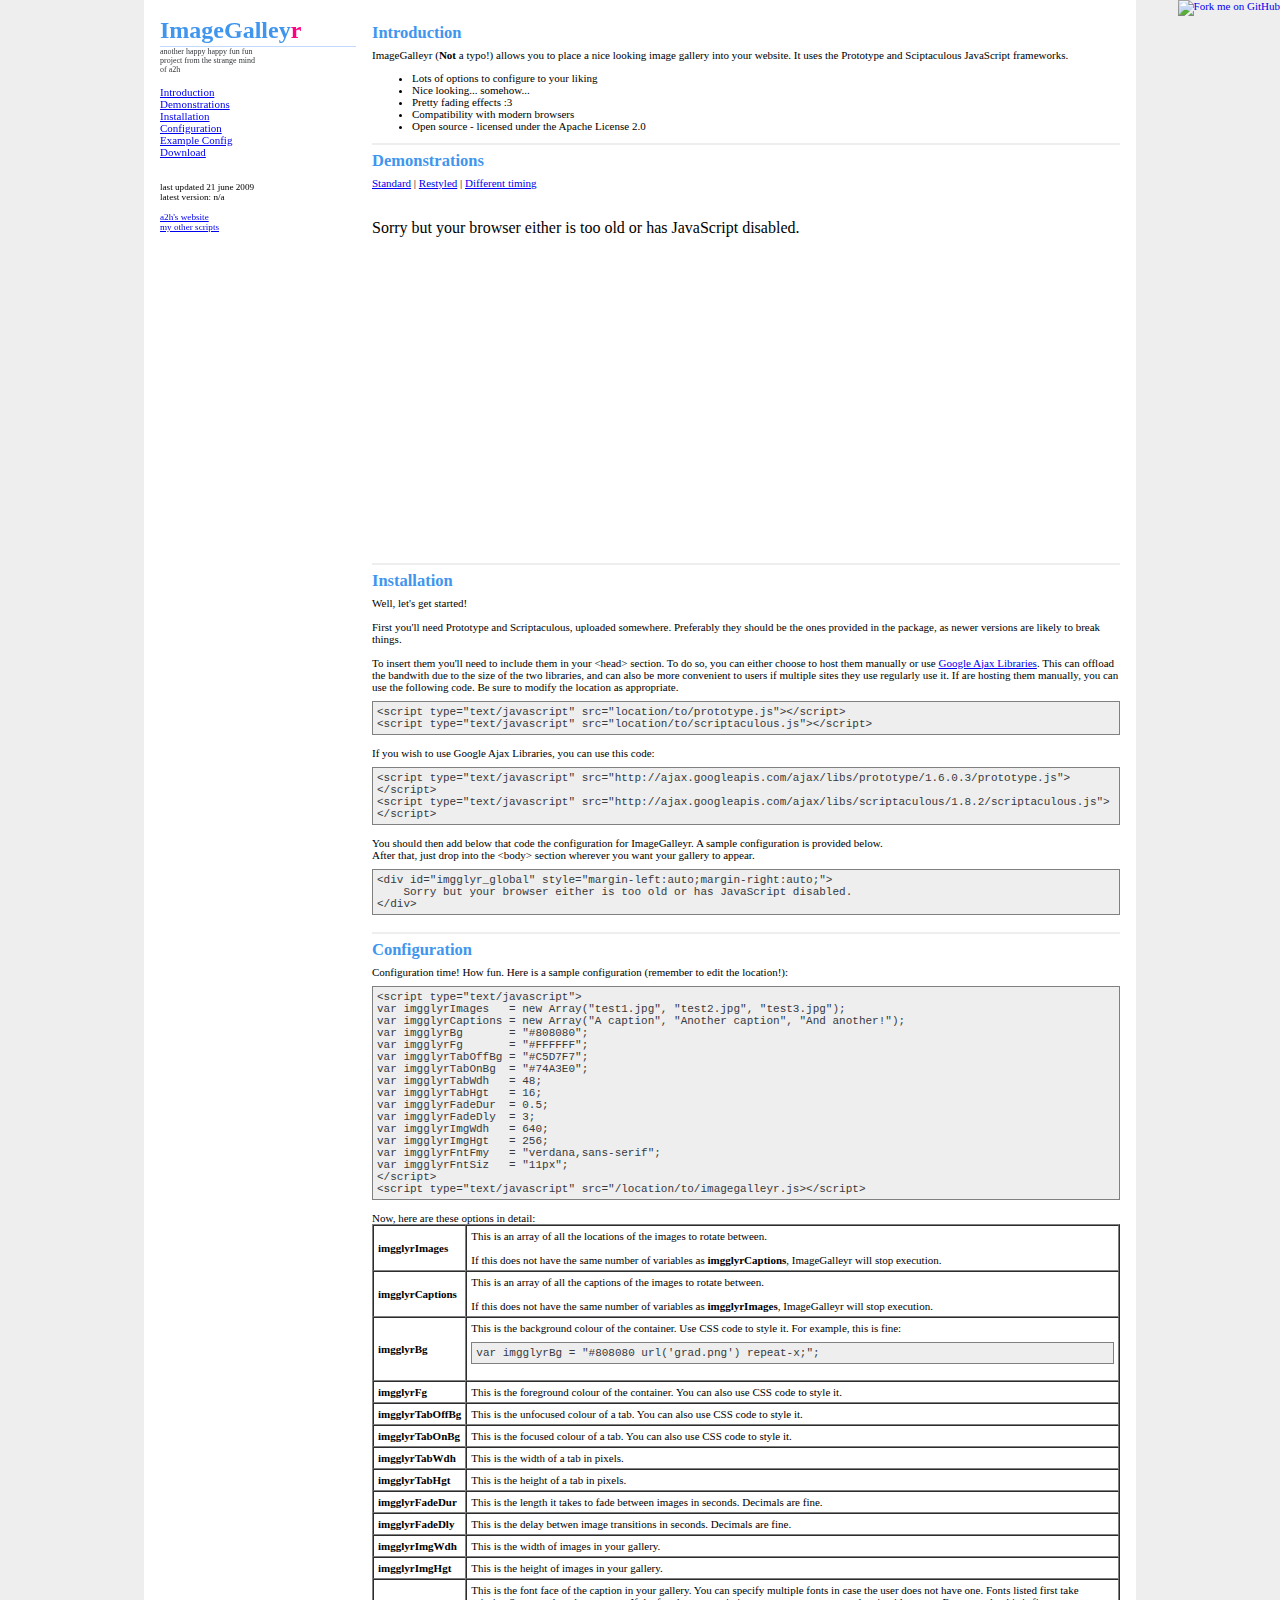
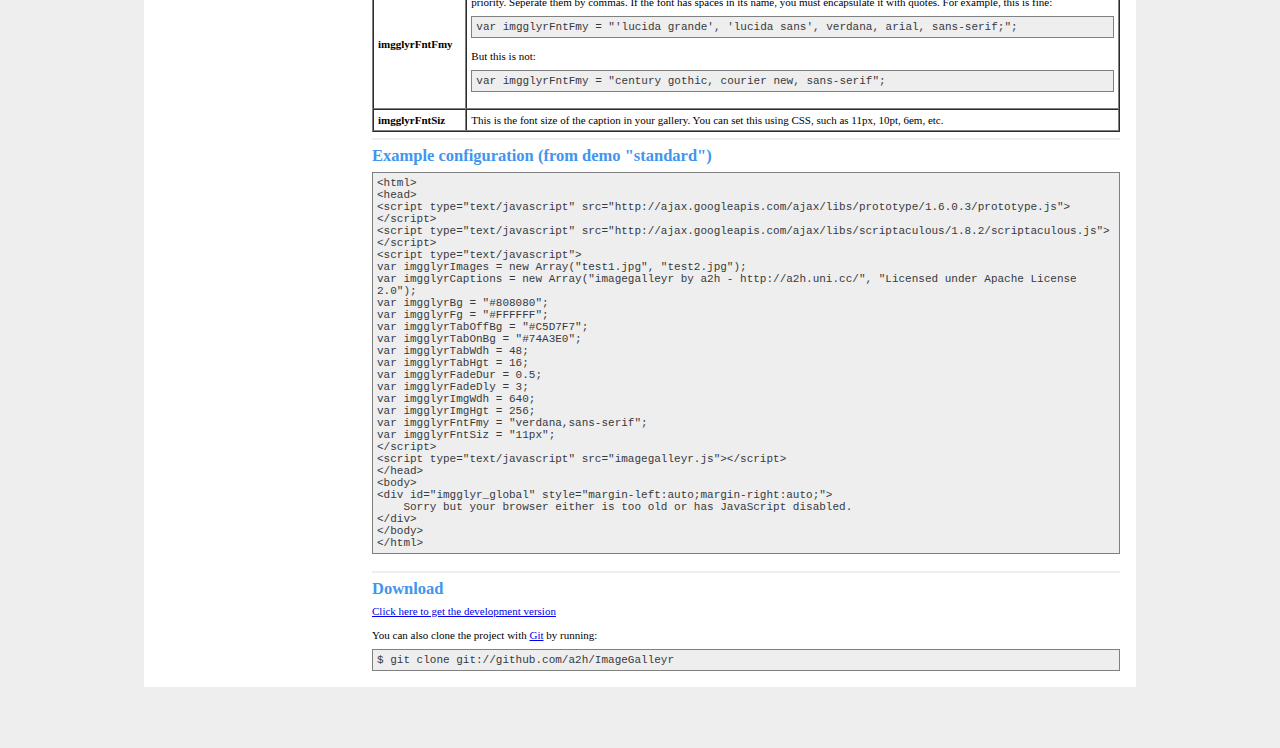
==== index.html @ a333cdb6 "test" ====
<!DOCTYPE html PUBLIC "-//W3C//DTD XHTML 1.0 Transitional//EN" "http://www.w3.org/TR/xhtml1/DTD/xhtml1-transitional.dtd">
<html>
	<head>
		<title>ImageGalleyr - It's not a typo.</title>
		<meta name="title" content="ImageGalleyr - It's not a typo." />
		<meta name="subject" content="javascript, ajax, prototype, scriptaculous, image gallery" />
		<meta name="keywords" content="javascript, ajax, prototype, scriptaculous, image, gallery, image gallery, fade" />
		<meta name="description" content="A nice, simple gallery script using Prototype and Scriptaculous." />

		<link rel="stylesheet" type="text/css" href="style.css" />
		
		<script type="text/javascript" src="http://ajax.googleapis.com/ajax/libs/prototype/1.6.0.3/prototype.js"></script>
		<script type="text/javascript" src="http://ajax.googleapis.com/ajax/libs/scriptaculous/1.8.2/scriptaculous.js"></script>
		
		<script type="text/javascript">
			function demo1()
			{
				$("demoframe1").setStyle({ "display" : "block" });
				$("demoframe2").setStyle({ "display" : "none" });
				$("demoframe3").setStyle({ "display" : "none" });
			}
			function demo2()
			{
				$("demoframe1").setStyle({ "display" : "none" });
				$("demoframe2").setStyle({ "display" : "block" });
				$("demoframe3").setStyle({ "display" : "none" });
			}
			function demo3()
			{
				$("demoframe1").setStyle({ "display" : "none" });
				$("demoframe2").setStyle({ "display" : "none" });
				$("demoframe3").setStyle({ "display" : "block" });
			}
		</script>
	</head>
	
	<body>
		<a href="http://github.com/a2h/ImageGalleyr">
			<img style="position: absolute; top: 0; right: 0; border: 0;" src="http://s3.amazonaws.com/github/ribbons/forkme_right_darkblue_121621.png" alt="Fork me on GitHub" />
		</a>
	
		<div id="global_wrapper">
			<div id="left_wrapper">
				<div id="title_container">
					<span style="color:#4096EE;">ImageGalley</span><span style="color:#FF0084;">r</span>
				</div>
				<div id="subtitle">
					another happy happy fun fun project from the strange mind of a2h
				</div><br />
				<div id="menu_wrapper">
					<a href="javascript:void(0)" onclick="new Effect.ScrollTo('pg_intro')">Introduction</a><br />
					<a href="javascript:void(0)" onclick="new Effect.ScrollTo('pg_demo')">Demonstrations</a><br />
					<a href="javascript:void(0)" onclick="new Effect.ScrollTo('pg_install')">Installation</a><br />
					<a href="javascript:void(0)" onclick="new Effect.ScrollTo('pg_cfg')">Configuration</a><br />
					<a href="javascript:void(0)" onclick="new Effect.ScrollTo('pg_egcfg')">Example Config</a><br />
					<a href="javascript:void(0)" onclick="new Effect.ScrollTo('pg_dl')">Download</a><br />
				</div><br />
				<br />
				<small>last updated 21 june 2009<br />
				latest version: n/a<br />
				<br />
				<a href="http://a2h.uni.cc/">a2h's website</a><br />
				<a href="../<?php echo $randstr; ?>">my other scripts</a></small>
			</div>
			<div id="right_wrapper">
				<div id="pg_intro"></div>				
				<h2>Introduction</h2>
				ImageGalleyr (<b>Not</b> a typo!) allows you to place a nice looking image
				gallery into your website. It uses the Prototype and Sciptaculous JavaScript
				frameworks.<br />

				<ul>
					<li>Lots of options to configure to your liking</li>
					<li>Nice looking... somehow...</li>
					<li>Pretty fading effects :3</li>
					<li>Compatibility with modern browsers</li>
					<li>Open source - licensed under the Apache License 2.0</li>
				</ul>
				
				<hr />
				
				<div id="pg_demo"></div>	
				<h2>Demonstrations</h2>
				<a href="javascript:void(0)" onclick="javascript:demo1()">Standard</a> |
				<a href="javascript:void(0)" onclick="javascript:demo2()">Restyled</a> |
				<a href="javascript:void(0)" onclick="javascript:demo3()">Different timing</a><br />
				<br />
				<iframe id="demoframe1" src="demo1.htm" scrolling="no" marginwidth="0" marginheight="0" frameborder="0" vspace="0" hspace="0" style="width:100%;height:356px;"></iframe>
				<iframe id="demoframe2" src="demo2.htm" scrolling="no" marginwidth="0" marginheight="0" frameborder="0" vspace="0" hspace="0" style="width:100%;height:356px;display:none;"></iframe>
				<iframe id="demoframe3" src="demo3.htm" scrolling="no" marginwidth="0" marginheight="0" frameborder="0" vspace="0" hspace="0" style="width:100%;height:356px;display:none;"></iframe>
				<hr />
				
				<div id="pg_install"></div>	
				<h2>Installation</h3>
				Well, let's get started!<br />
				<br />
				First you'll need Prototype and Scriptaculous, uploaded somewhere.
				Preferably they should be the ones provided in the package, as newer
				versions are likely to break things.<br />
				<br />
				To insert them you'll need to include them in your &lt;head&gt; section.
				To do so, you can either choose to host them manually or use
				<a href="http://code.google.com/apis/ajaxlibs/documentation/index.html">
				Google Ajax Libraries</a>. This can offload the bandwith due to the
				size of the two libraries, and can also be more convenient to users if multiple
				sites they use regularly use it. If are hosting them manually, you can use
				the following code. Be sure to modify the location as appropriate.<br />
				<div class="code"><code>
					&lt;script type="text/javascript" src="location/to/prototype.js"&gt;&lt;/script&gt;<br />
					&lt;script type="text/javascript" src="location/to/scriptaculous.js"&gt;&lt;/script&gt;
				</code></div><br />
				If you wish to use Google Ajax Libraries, you can use this code:<br />
				<div class="code"><code>
					&lt;script type="text/javascript" src="http://ajax.googleapis.com/ajax/libs/prototype/1.6.0.3/prototype.js"&gt;&lt;/script&gt;<br />
					&lt;script type="text/javascript" src="http://ajax.googleapis.com/ajax/libs/scriptaculous/1.8.2/scriptaculous.js"&gt;&lt;/script&gt;
				</code></div><br />
				You should then add below that code the configuration for ImageGalleyr. A sample
				configuration is provided below.<br />
				After that, just drop into the &lt;body&gt; section wherever you want your gallery to appear.
				<div class="code"><code>
					&lt;div id="imgglyr_global" style="margin-left:auto;margin-right:auto;"&gt;<br />
					&nbsp;&nbsp;&nbsp;&nbsp;Sorry but your browser either is too old or has JavaScript disabled.<br />
					&lt;/div&gt;<br />
				</code></div><br />
				<hr />
				
				<div id="pg_cfg"></div>	
				<h2>Configuration</h3>
				Configuration time! How fun. Here is a sample configuration (remember to edit the location!):<br />
				<div class="code"><code>
&lt;script type="text/javascript"&gt;<br />
var imgglyrImages&nbsp;&nbsp;&nbsp;= new Array("test1.jpg", "test2.jpg", "test3.jpg");<br />
var imgglyrCaptions&nbsp;= new Array("A caption", "Another caption", "And another!");<br />
var imgglyrBg&nbsp;&nbsp;&nbsp;&nbsp;&nbsp;&nbsp;&nbsp;= "#808080";<br />
var imgglyrFg&nbsp;&nbsp;&nbsp;&nbsp;&nbsp;&nbsp;&nbsp;= "#FFFFFF";<br />
var imgglyrTabOffBg = "#C5D7F7";<br />
var imgglyrTabOnBg&nbsp;&nbsp;= "#74A3E0";<br />
var imgglyrTabWdh&nbsp;&nbsp;&nbsp;= 48;<br />
var imgglyrTabHgt&nbsp;&nbsp;&nbsp;= 16;<br />
var imgglyrFadeDur&nbsp;&nbsp;= 0.5;<br />
var imgglyrFadeDly&nbsp;&nbsp;= 3;<br />
var imgglyrImgWdh&nbsp;&nbsp;&nbsp;= 640;<br />
var imgglyrImgHgt&nbsp;&nbsp;&nbsp;= 256;<br />
var imgglyrFntFmy&nbsp;&nbsp;&nbsp;= "verdana,sans-serif";<br />
var imgglyrFntSiz&nbsp;&nbsp;&nbsp;= "11px";<br />
&lt;/script&gt;<br />
&lt;script type="text/javascript" src="/location/to/imagegalleyr.js&gt;&lt;/script&gt;
				</code></div>
				<br />
				Now, here are these options in detail:<br />
				<table cellpadding="4" cellspacing="0" border="1">
					<tr>
						<td><b>imgglyrImages</b></td>
						<td>
							This is an array of all the locations of the images to rotate between.<br />
							<br />
							If this does not have the same number of variables as <b>imgglyrCaptions</b>,
							ImageGalleyr will stop execution.
						</td>
					</tr>
					<tr>
						<td><b>imgglyrCaptions</b></td>
						<td>
							This is an array of all the captions of the images to rotate between.<br />
							<br />
							If this does not have the same number of variables as <b>imgglyrImages</b>,
							ImageGalleyr will stop execution.
						</td>
					</tr>
					<tr>
						<td><b>imgglyrBg</b></td>
						<td>
							This is the background colour of the container. Use CSS code to style it.
							For example, this is fine:
							<div class="code"><code>
								var imgglyrBg = "#808080 url('grad.png') repeat-x;";
							</code></div><br />
						</td>
					</tr>
					<tr>
						<td><b>imgglyrFg</b></td>
						<td>
							This is the foreground colour of the container. You can also use CSS code to
							style it.
						</td>
					</tr>
					<tr>
						<td><b>imgglyrTabOffBg</b></td>
						<td>
							This is the unfocused colour of a tab. You can also use CSS code to
							style it.
						</td>
					</tr>
					<tr>
						<td><b>imgglyrTabOnBg</b></td>
						<td>
							This is the focused colour of a tab. You can also use CSS code to
							style it.
						</td>
					</tr>
					<tr>
						<td><b>imgglyrTabWdh</b></td>
						<td>
							This is the width of a tab in pixels.
						</td>
					</tr>
					<tr>
						<td><b>imgglyrTabHgt</b></td>
						<td>
							This is the height of a tab in pixels.
						</td>
					</tr>
					<tr>
						<td><b>imgglyrFadeDur</b></td>
						<td>
							This is the length it takes to fade between images in seconds.
							Decimals are fine.
						</td>
					</tr>
					<tr>
						<td><b>imgglyrFadeDly</b></td>
						<td>
							This is the delay betwen image transitions in seconds.
							Decimals are fine.
						</td>
					</tr>
					<tr>
						<td><b>imgglyrImgWdh</b></td>
						<td>
							This is the width of images in your gallery.
						</td>
					</tr>
					<tr>
						<td><b>imgglyrImgHgt</b></td>
						<td>
							This is the height of images in your gallery.
						</td>
					</tr>
					<tr>
						<td><b>imgglyrFntFmy</b></td>
						<td>
							This is the font face of the caption in your gallery. You can
							specify multiple fonts in case the user does not have
							one. Fonts listed first take priority. Seperate them by
							commas. If the font has spaces in its name, you must
							encapsulate it with quotes. For example, this is fine:
							<div class="code"><code>
								var imgglyrFntFmy = "'lucida grande', 'lucida sans', verdana, arial, sans-serif;";
							</code></div><br />
							But this is not:
							<div class="code"><code>
								var imgglyrFntFmy = "century gothic, courier new, sans-serif";
							</code></div><br />
						</td>
					</tr>
					<tr>
						<td><b>imgglyrFntSiz</b></td>
						<td>
							This is the font size of the caption in your gallery. You can
							set this using CSS, such as 11px, 10pt, 6em, etc.
						</td>
					</tr>
				</table>
				
				<hr />
				
				<div id="pg_egcfg"></div>	
				<h2>Example configuration (from demo "standard")</h2>
				<div class="code"><code>
&lt;html&gt;<br />
&lt;head&gt;<br />
&lt;script type="text/javascript" src="http://ajax.googleapis.com/ajax/libs/prototype/1.6.0.3/prototype.js"&gt;&lt;/script&gt;<br />
&lt;script type="text/javascript" src="http://ajax.googleapis.com/ajax/libs/scriptaculous/1.8.2/scriptaculous.js"&gt;&lt;/script&gt;<br />
&lt;script type="text/javascript"&gt;<br />
	var imgglyrImages   = new Array("test1.jpg", "test2.jpg");<br />
	var imgglyrCaptions    = new Array("imagegalleyr by a2h - http://a2h.uni.cc/", "Licensed under Apache License 2.0");<br />
	var imgglyrBg       = "#808080";<br />
	var imgglyrFg       = "#FFFFFF";<br />
	var imgglyrTabOffBg = "#C5D7F7";<br />
	var imgglyrTabOnBg  = "#74A3E0";<br />
	var imgglyrTabWdh   = 48;<br />
	var imgglyrTabHgt   = 16;<br />
	var imgglyrFadeDur  = 0.5;<br />
	var imgglyrFadeDly  = 3;<br />
	var imgglyrImgWdh   = 640;<br />
	var imgglyrImgHgt   = 256;<br />
	var imgglyrFntFmy   = "verdana,sans-serif";<br />
	var imgglyrFntSiz   = "11px";<br />
&lt;/script&gt;<br />
&lt;script type="text/javascript" src="imagegalleyr.js"&gt;&lt;/script&gt;<br />
&lt;/head&gt;<br />
&lt;body&gt;<br />
&lt;div id="imgglyr_global" style="margin-left:auto;margin-right:auto;"&gt;<br />
&nbsp;&nbsp;&nbsp;&nbsp;Sorry but your browser either is too old or has JavaScript disabled.<br />
&lt;/div&gt;<br />
&lt;/body&gt;<br />
&lt;/html&gt;
				</code></div><br />
				
				<hr />
				
				<div id="pg_dl"></div>	
				<h2>Download</h2>
				<a href="http://github.com/a2h/ImageGalleyr/tree/master">Click here to get the development version</a><br />
				<br />
				You can also clone the project with <a href="http://git-scm.com">Git</a> by running:
				<div class="code"><code>$ git clone git://github.com/a2h/ImageGalleyr</code></div>

			</div>
		</div>
	</body>
</html>
---- style.css ----
body
{
	background:#EEEEEE;
	margin:0px;
	padding:0px;
	text-align:center;
}
body,td
{
	font-family:verdana;
	font-size:11px;
}
#global_wrapper
{
	width:960px;
	padding:1px 16px 16px 16px;
	background:#fff;
	margin-left:auto;
	margin-right:auto;
	text-align:left;
}
hr
{
	border:1px solid #EEEEEE;
}
h2
{
	line-height:0px;
	display:block;
	padding:0px;
	margin:16px 0px 16px 0px;
	color:#4096EE;
}
.code
{
	border:1px solid gray;
	background:#EEEEEE;
	padding:4px;
	color:#36393D;
	margin-top:8px;
}
#subtitle
{
	color:#36393D;
	font-size:8px;
	width:100px;
}
#title_container
{
	font-size:x-large;
	font-weight:bold;
	padding-bottom:2px;
	border-bottom:1px solid #C3D9FF;
}
#left_wrapper
{
	width:196px;
	vertical-align:top;
	padding:16px 16px 0px 0px;
	position:fixed;
}
#right_wrapper
{
	vertical-align:top;
	padding-top:16px;
	padding-left:212px;
}
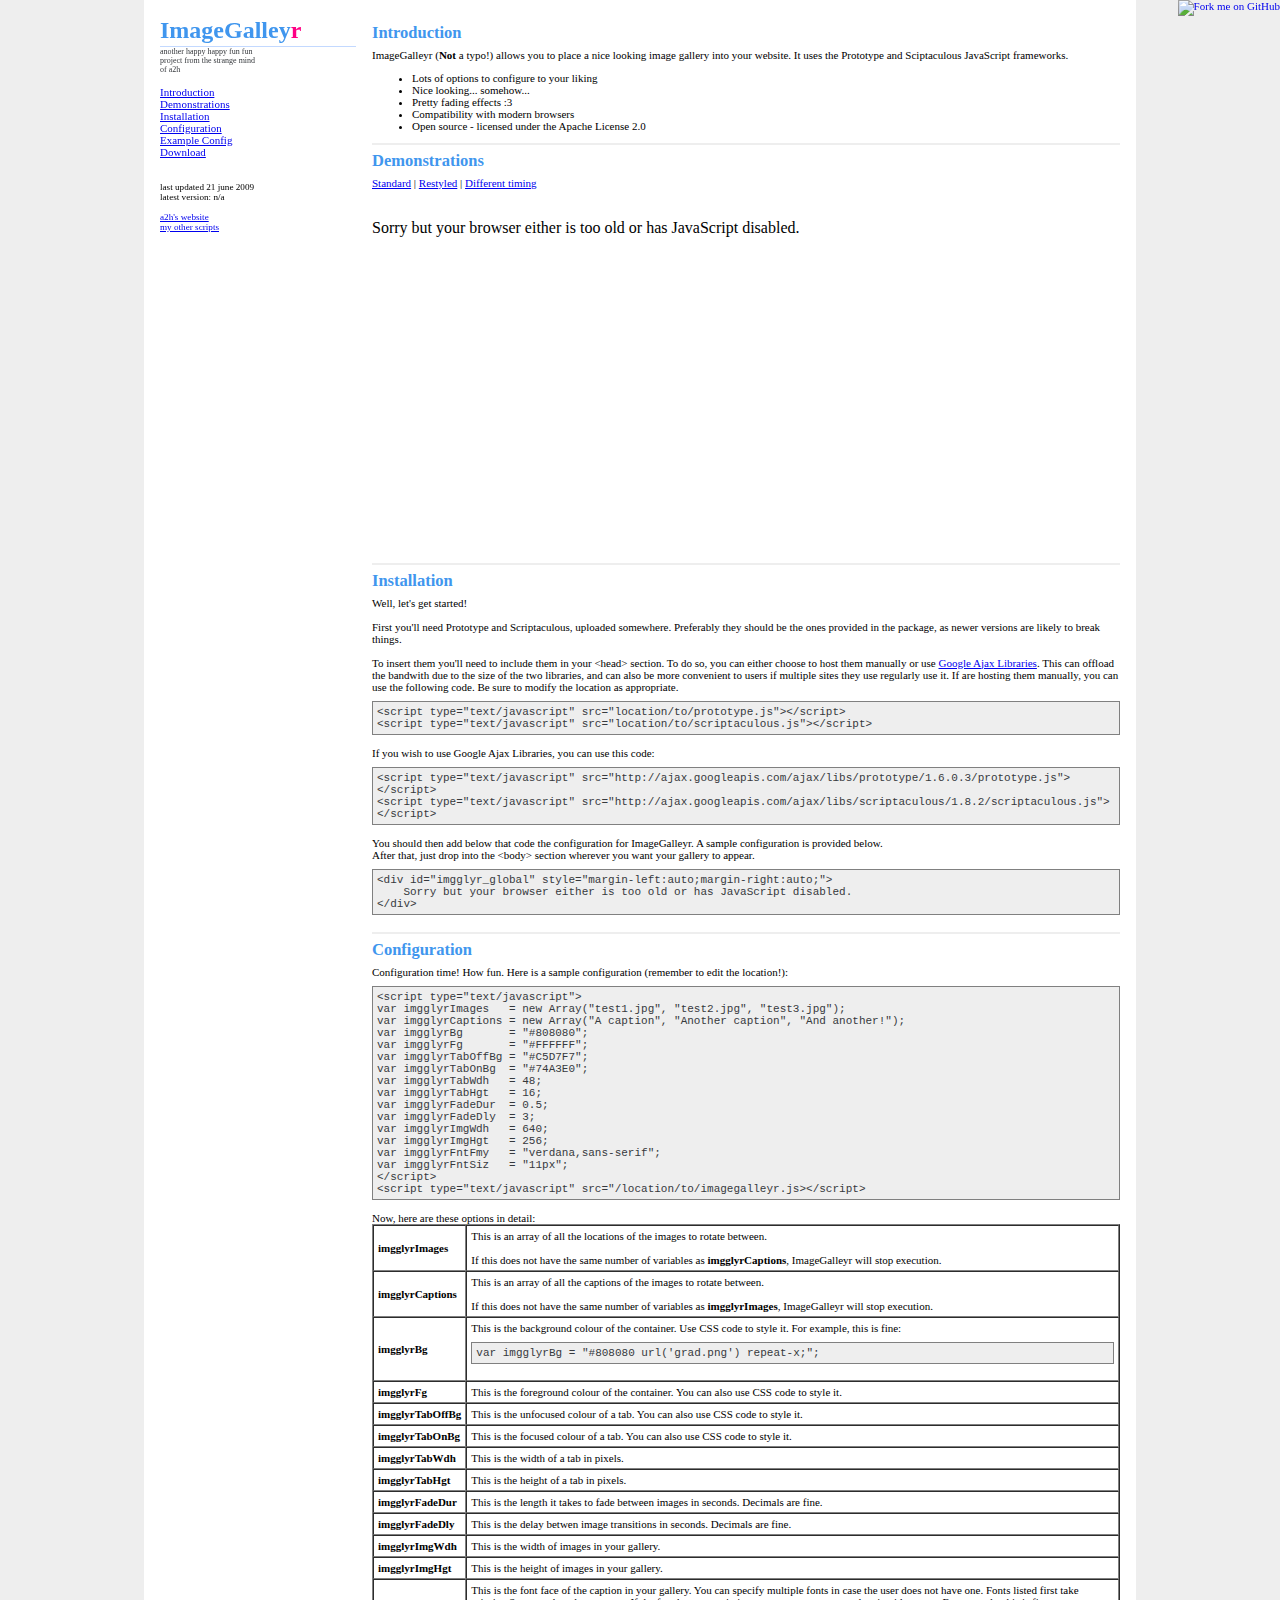
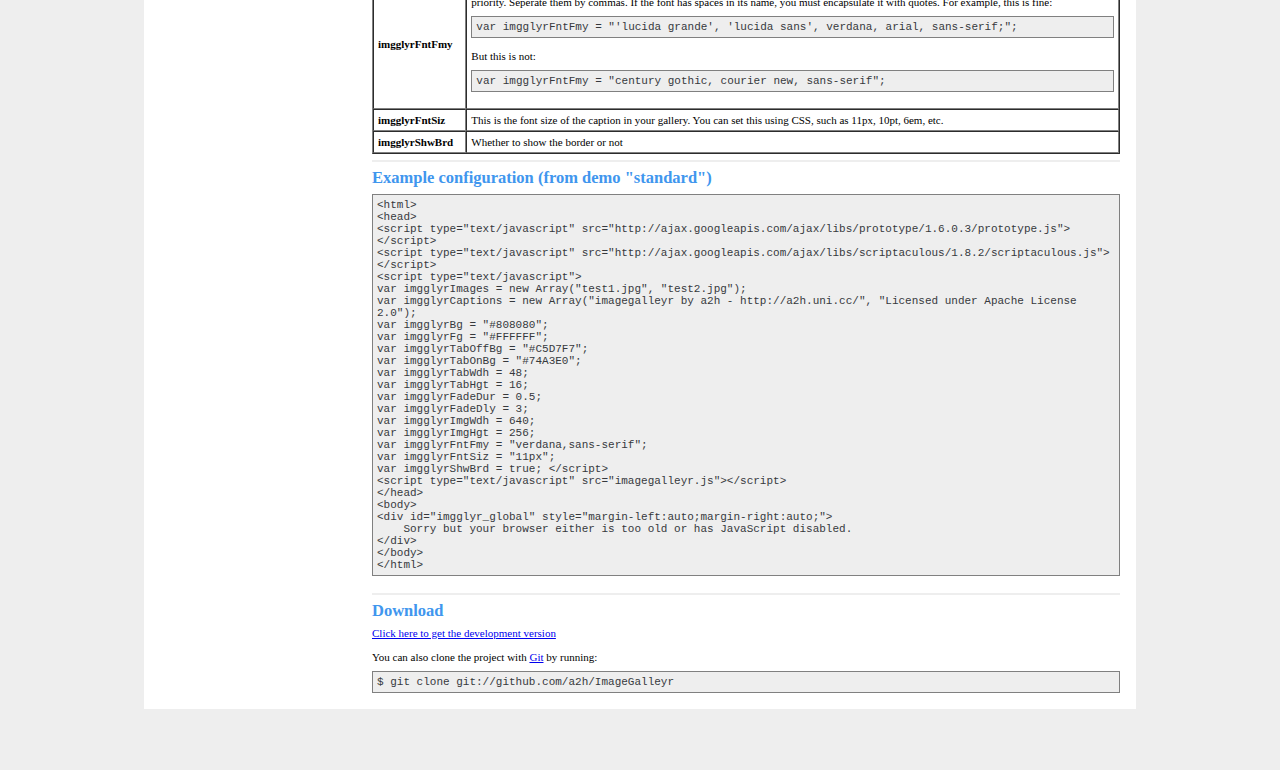
==== commit 22584091: "added details for imgglyrShwBrd" ====
--- a/index.html
+++ b/index.html
@@ -36,7 +36,7 @@
 	
 	<body>
 		<a href="http://github.com/a2h/ImageGalleyr">
-			<img style="position: absolute; top: 0; right: 0; border: 0;" src="http://s3.amazonaws.com/github/ribbons/forkme_right_darkblue_121621.png" alt="Fork me on GitHub" />
+			<img style="position:fixed;top:0px;right:0px;border:0px;" src="http://s3.amazonaws.com/github/ribbons/forkme_right_darkblue_121621.png" alt="Fork me on GitHub" />
 		</a>
 	
 		<div id="global_wrapper">
@@ -258,6 +258,12 @@
 						<td>
 							This is the font size of the caption in your gallery. You can
 							set this using CSS, such as 11px, 10pt, 6em, etc.
+						</td>
+					</tr>
+					<tr>
+						<td><b>imgglyrShwBrd</b></td>
+						<td>
+							Whether to show the border or not
 						</td>
 					</tr>
 				</table>
@@ -286,6 +292,7 @@
 	var imgglyrImgHgt   = 256;<br />
 	var imgglyrFntFmy   = "verdana,sans-serif";<br />
 	var imgglyrFntSiz   = "11px";<br />
+	var imgglyrShwBrd   = true;
 &lt;/script&gt;<br />
 &lt;script type="text/javascript" src="imagegalleyr.js"&gt;&lt;/script&gt;<br />
 &lt;/head&gt;<br />
